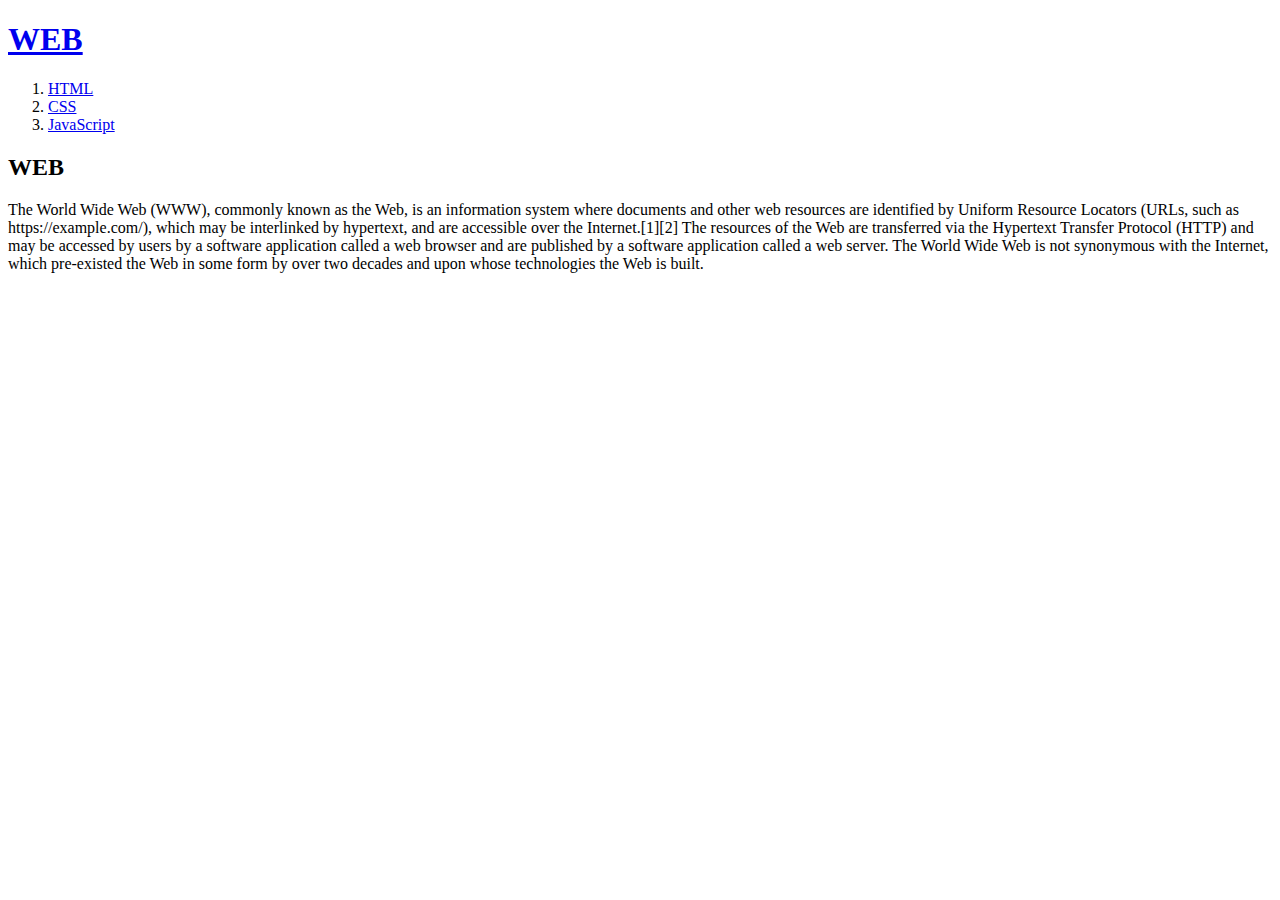
==== index.html @ 242f10c1 "first version" ====
<!doctype html>
<html>
<head>
  <title>WEB1 - Welcome</title>
  <meta charset="utf-8">
</head>
<body>
  <h1><a href="index.html">WEB</a></h1>
  <ol>
    <li><a href="1.html">HTML</a></li>
    <li><a href="2.html">CSS</a></li>
    <li><a href="3.html">JavaScript</a></li>
  </ol>
  <h2>WEB</h2>
  <p>
    The World Wide Web (WWW), commonly known as the Web, is an information system where documents and other web resources are identified by Uniform Resource Locators (URLs, such as https://example.com/), which may be interlinked by hypertext, and are accessible over the Internet.[1][2] The resources of the Web are transferred via the Hypertext Transfer Protocol (HTTP) and may be accessed by users by a software application called a web browser and are published by a software application called a web server. The World Wide Web is not synonymous with the Internet, which pre-existed the Web in some form by over two decades and upon whose technologies the Web is built.
  </p>
</body>
</html>
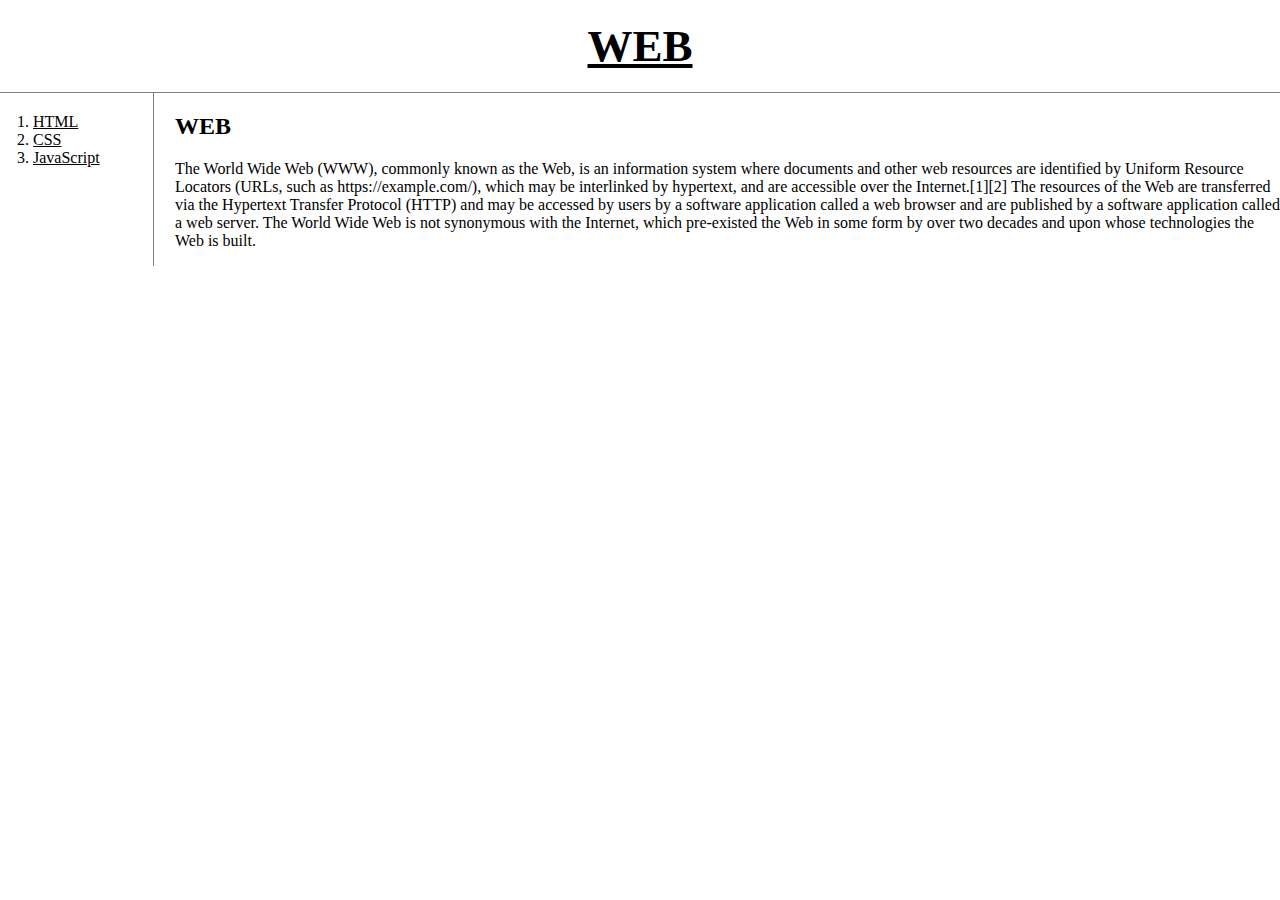
==== commit 783b663b: "second" ====
--- a/index.html
+++ b/index.html
@@ -3,17 +3,22 @@
 <head>
   <title>WEB1 - Welcome</title>
   <meta charset="utf-8">
+  <link rel="stylesheet" href="style.css">
 </head>
 <body>
   <h1><a href="index.html">WEB</a></h1>
+  <div id="grid">
   <ol>
     <li><a href="1.html">HTML</a></li>
     <li><a href="2.html">CSS</a></li>
     <li><a href="3.html">JavaScript</a></li>
   </ol>
+  <div id="article">
   <h2>WEB</h2>
   <p>
     The World Wide Web (WWW), commonly known as the Web, is an information system where documents and other web resources are identified by Uniform Resource Locators (URLs, such as https://example.com/), which may be interlinked by hypertext, and are accessible over the Internet.[1][2] The resources of the Web are transferred via the Hypertext Transfer Protocol (HTTP) and may be accessed by users by a software application called a web browser and are published by a software application called a web server. The World Wide Web is not synonymous with the Internet, which pre-existed the Web in some form by over two decades and upon whose technologies the Web is built.
   </p>
+</div>
+</div>
 </body>
 </html>
--- a/style.css
+++ b/style.css
@@ -0,0 +1,40 @@
+body{
+  margin: 0;
+}
+a {
+  color:black;
+}
+h1 {
+  font-size:45px;
+  text-align: center;
+  border-bottom:1px solid gray;
+  margin:0;
+  padding:20px;
+}
+ol{
+  border-right: 1px solid gray;
+  width: 100px;
+  margin: 0;
+  padding: 20px;
+}
+#grid{
+  display: grid;
+  grid-template-columns: 150px 1fr;
+}
+#grid ol{
+  padding-left: 33px;
+}
+#grid #article{
+  padding-left: 25px;
+}
+@@media(max-width:800px){
+  #grid{
+    display: block;
+}
+ol{
+  border-right: none;
+}
+h1 {
+  border-bottom:none;
+}
+}
